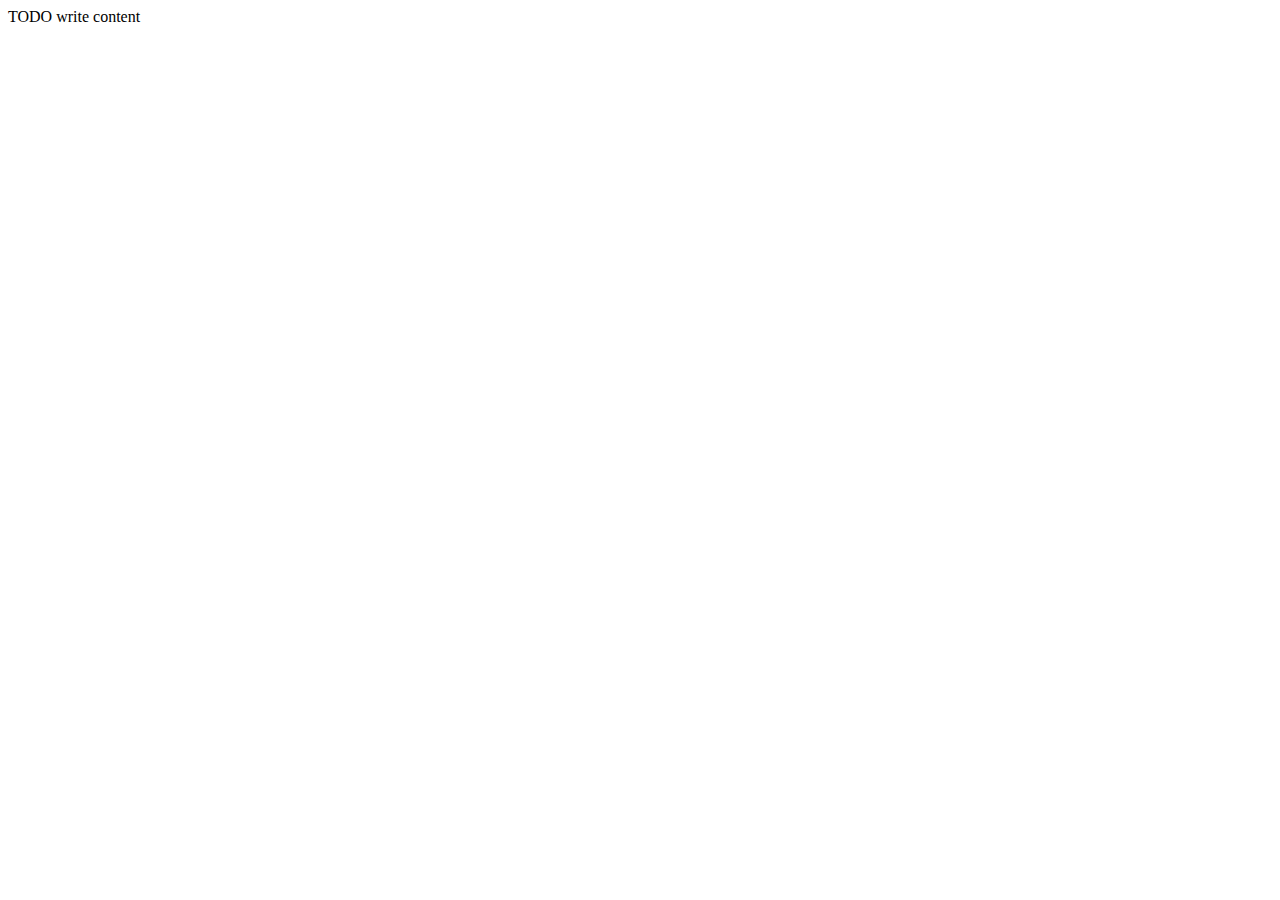
==== html/exhibits.html @ b880d721 "added stuff" ====
<!DOCTYPE html>
<!--
To change this license header, choose License Headers in Project Properties.
To change this template file, choose Tools | Templates
and open the template in the editor.
-->
<html>
    <head>
        <title>TODO supply a title</title>
        <meta charset="UTF-8">
        <meta name="viewport" content="width=device-width, initial-scale=1.0">
    </head>
    <body>
        <div>TODO write content</div>
    </body>
</html>
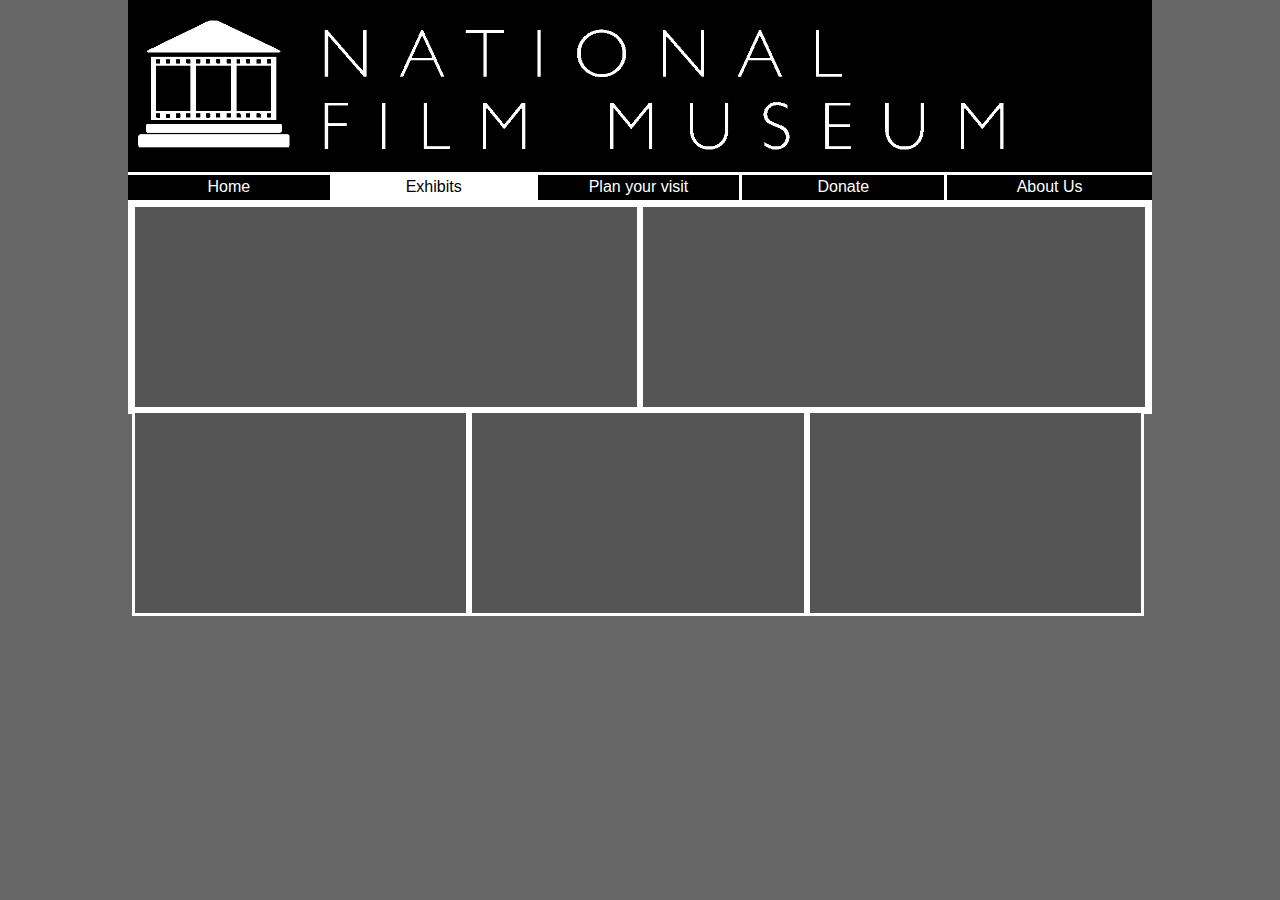
==== commit 131f8a74: "started third page and finished second rough draft" ====
--- a/html/exhibits.html
+++ b/html/exhibits.html
@@ -1,16 +1,32 @@
 <!DOCTYPE html>
-<!--
-To change this license header, choose License Headers in Project Properties.
-To change this template file, choose Tools | Templates
-and open the template in the editor.
--->
 <html>
     <head>
-        <title>TODO supply a title</title>
+        <title>National Film Museum</title>
         <meta charset="UTF-8">
-        <meta name="viewport" content="width=device-width, initial-scale=1.0">
+        <link rel="stylesheet" href="../css/global.css" type="text/css">
+        <link rel="stylesheet" href="../css/exhibits.css" type="text/css">
+        <link rel="shortcut icon" href="../favicon.ico" type="image/x-icon">
+        <link rel="icon" href="../favicon.ico" type="image/x-icon">
     </head>
     <body>
-        <div>TODO write content</div>
+        <div id="header">
+            <img id="headerImg" src="../images/nationalFilmHorz.png" alt="National Film Museum">
+            <ul>
+                <li><a href="../index.html"></a>Home</li>
+                <li id="selected"><a href="exhibits.html"></a>Exhibits</li>
+                <li><a href="visit.html"></a>Plan your visit</li>
+                <li>Donate</li>
+                <li id="rightHeader">About Us</li>
+            </ul>
+        </div>
+        
+        <div id="content">
+			<div class="twoCol"></div>
+			<div class="twoCol"></div>
+			<div class="clear"></div>
+			<div class="threeCol"></div>
+			<div class="threeCol"></div>
+			<div class="threeCol"></div>
+        </div>
     </body>
 </html>
--- a/css/global.css
+++ b/css/global.css
@@ -0,0 +1,99 @@
+* {
+margin: 0;
+padding: 0;
+}
+
+body {
+    margin: 0 auto;
+    width: 80%;
+    background-color: #666;
+}
+
+.clear{
+    clear: both;
+}
+
+#header {
+    font-family: sans-serif;
+    position: relative;
+    margin: 0 auto;
+    background-color: #000000;
+    height: 200px;
+}
+ul{
+    width: 100%;
+    position: absolute;
+    bottom: 0;
+    padding: 0;
+    margin: 0;
+}
+li {
+    height: 22px;
+    width: calc(20% - 3px);
+    float: left;
+    list-style-type: none;
+    text-align: center;
+    padding-top: 3px;
+    color: #FFFFFF;
+    border-width: 3px;
+    border-color: white;
+    border-style: solid;
+    border-bottom: none;
+    border-left: none;
+}
+
+#rightHeader{
+    border-right: none;
+    width: 20%;
+}
+
+#headerImg {
+    padding: 10px; 
+    padding-top: 20px;
+    height: 65%;
+    padding: auto;
+}
+
+a{
+    position: absolute;
+    text-decoration: none;
+    color: #FFFFFF;
+    display: block;
+    width: 20%;
+    height: 100%;
+}
+
+#selected{
+    color:#000000;
+    background-color: #FFFFFF;
+}
+
+li:hover{
+    background-color: #555;
+}
+
+#content{
+    padding: 4px;
+    border-color: #FFFFFF;
+    width: calc(100% - 8px);
+    background-color: #FFFFFF;
+}
+
+#footer{
+    position: relative;
+    top: 4.5px;
+    height: 100px;
+    width: 100%;
+    background-color: #FFFFFF;
+}
+
+#credits{
+    position: relative;
+    float: right;
+    top: 77px;
+    margin: 6px;
+    
+    color: #000000;
+    
+    font-size: 12px;
+}
--- a/css/exhibits.css
+++ b/css/exhibits.css
@@ -0,0 +1,21 @@
+.twoCol {
+	width: calc(50% - 6px);
+	height: 200px;
+	background-color: #555;
+	float: left;
+	border: 3px;
+	border-style: solid;
+	border-color: white;
+	
+}
+
+.threeCol {
+	width: calc(33% - 4px);
+	height: 200px;
+	background-color: #555;
+	float: left;
+	border: 3px;
+	border-style: solid;
+	border-color: white;
+	
+}
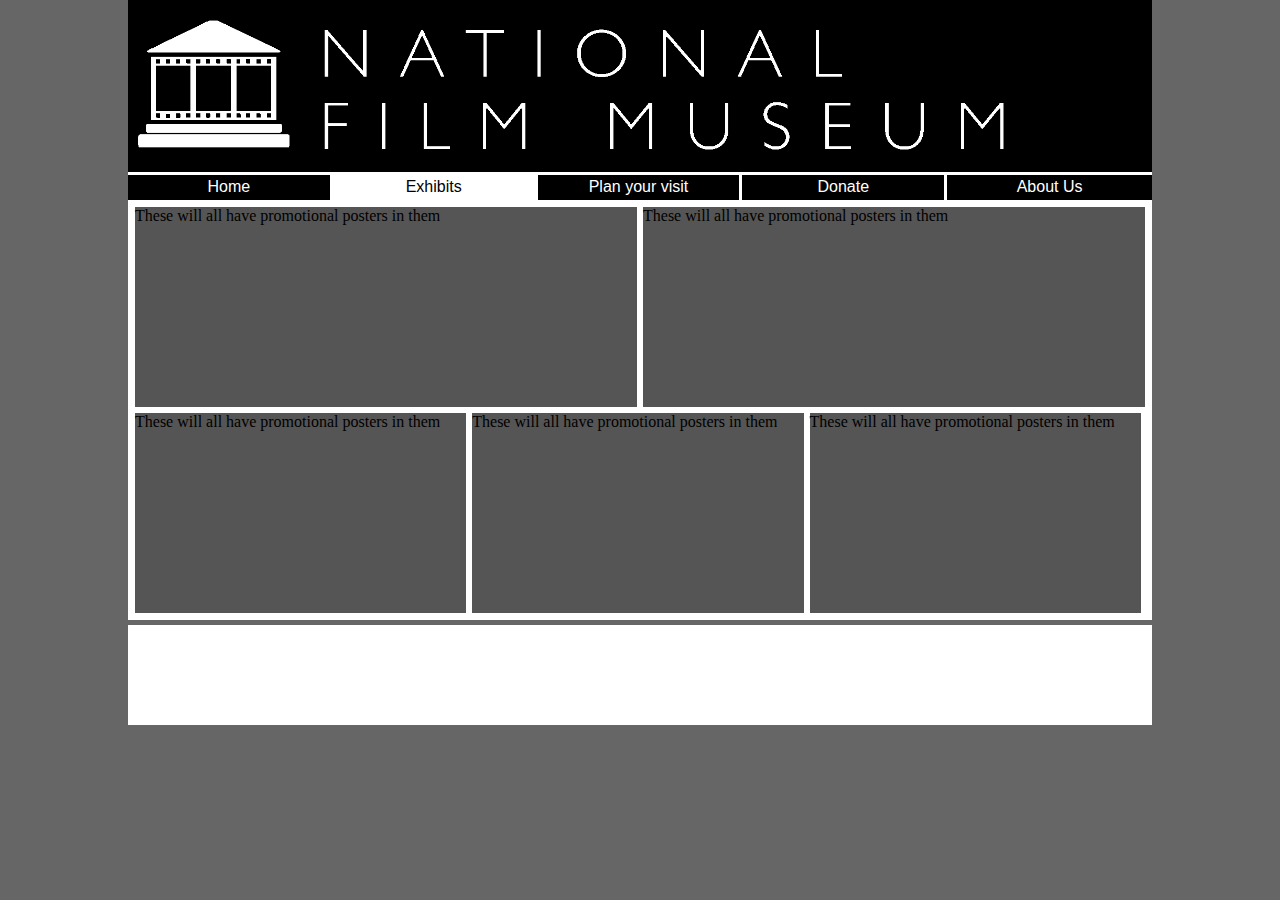
==== commit db0b9331: "made everything exact and finished the third page" ====
--- a/html/exhibits.html
+++ b/html/exhibits.html
@@ -19,14 +19,19 @@
                 <li id="rightHeader">About Us</li>
             </ul>
         </div>
+        <div class="clear"></div>
+        <div id="content">
+			<div class="twoCol" id="leftCol">These will all have promotional posters in them</div>
+			<div class="twoCol">These will all have promotional posters in them</div>
+			<div class="clear"></div>
+			<div class="threeCol">These will all have promotional posters in them</div>
+			<div class="threeCol" id="midCol">These will all have promotional posters in them</div>
+			<div class="threeCol">These will all have promotional posters in them</div>
+			<div class="clear"></div>
+        </div>
         
-        <div id="content">
-			<div class="twoCol"></div>
-			<div class="twoCol"></div>
-			<div class="clear"></div>
-			<div class="threeCol"></div>
-			<div class="threeCol"></div>
-			<div class="threeCol"></div>
+        <div id="footer">
+            
         </div>
     </body>
 </html>
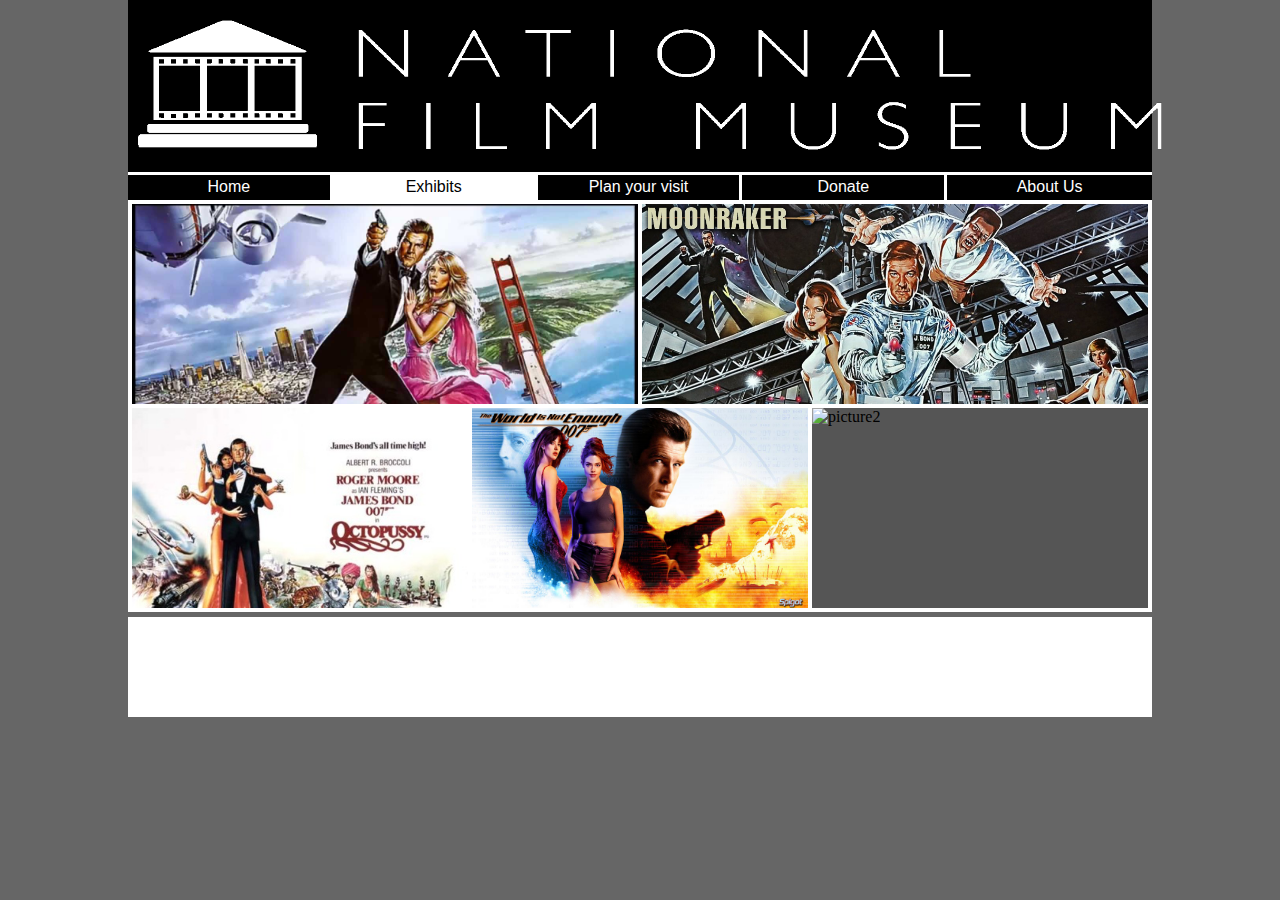
==== commit 0b9575f3: "Made exhibits better and fixed scaling issue" ====
--- a/html/exhibits.html
+++ b/html/exhibits.html
@@ -21,17 +21,47 @@
         </div>
         <div class="clear"></div>
         <div id="content">
-			<div class="twoCol" id="leftCol">These will all have promotional posters in them</div>
-			<div class="twoCol">These will all have promotional posters in them</div>
-			<div class="clear"></div>
-			<div class="threeCol">These will all have promotional posters in them</div>
-			<div class="threeCol" id="midCol">These will all have promotional posters in them</div>
-			<div class="threeCol">These will all have promotional posters in them</div>
-			<div class="clear"></div>
+            <div class="twoCol" id="leftCol">
+                <div class="whiteness">
+                    <h4>Live And Let Die</h4>
+                    <p>Lorem ipsum dolor sit amet, consectetur adipiscing elit. Nam congue nisl sodales, mattis magna sed, hendrerit orci. Pellentesque laoreet lectus eget metus pulvinar tincidunt. Nulla vehicula risus id lobortis pellentesque. Vestibulum dignissim mi magna. Donec dictum tempus ligula, non porttitor ligula. Maecenas vestibulum lorem sit amet aliquet molestie. Sed aliquet cursus odio, a convallis risus.</p>
+                </div>
+                <img src="../images/liveAndLetDie.jpg" alt="picture2">
+            </div>
+            <div class="twoCol">
+                <div class="whiteness">
+                    <h4>Moonraker</h4>
+                    <p>Lorem ipsum dolor sit amet, consectetur adipiscing elit. Nam congue nisl sodales, mattis magna sed, hendrerit orci. Pellentesque laoreet lectus eget metus pulvinar tincidunt. Nulla vehicula risus id lobortis pellentesque. Vestibulum dignissim mi magna. Donec dictum tempus ligula, non porttitor ligula. Maecenas vestibulum lorem sit amet aliquet molestie. Sed aliquet cursus odio, a convallis risus.</p>
+                </div>
+                <img src="../images/moonraker.jpg" alt="picture2">
+            </div>
+            <div class="clear"></div>
+            <div class="threeCol">
+                <div class="whiteness">
+                    <h4>Octopussy</h4>
+                    <p>Lorem ipsum dolor sit amet, consectetur adipiscing elit. Nam congue nisl sodales, mattis magna sed, hendrerit orci. Pellentesque laoreet lectus eget metus pulvinar tincidunt. Nulla vehicula risus id lobortis pellentesque.</p>
+                </div>
+                <img src="../images/octopussy.jpg" alt="picture2">
+            </div>
+            <div class="threeCol" id="midCol">
+                <div class="whiteness">
+                    <h4>The World is not Enough</h4>
+                    <p>Lorem ipsum dolor sit amet, consectetur adipiscing elit. Nam congue nisl sodales, mattis magna sed, hendrerit orci. Pellentesque laoreet lectus eget metus pulvinar tincidunt. Nulla vehicula risus id lobortis pellentesque.</p>
+                </div>
+                <img src="../images/theWorldIsNotEnough.jpg" alt="picture2">
+            </div>
+            <div class="threeCol">
+                <div class="whiteness">
+                    <h4>The Living Dyalights</h4>
+                    <p>Lorem ipsum dolor sit amet, consectetur adipiscing elit. Nam congue nisl sodales, mattis magna sed, hendrerit orci. Pellentesque laoreet lectus eget metus pulvinar tincidunt. Nulla vehicula risus id lobortis pellentesque.</p>
+                </div>
+                <img src="../images/TheLivingDaylights.jpg" alt="picture2">
+            </div>
+            <div class="clear"></div>
         </div>
-        
+
         <div id="footer">
-            
+
         </div>
     </body>
 </html>
--- a/css/global.css
+++ b/css/global.css
@@ -70,6 +70,7 @@
 
 li:hover{
     background-color: #555;
+    transistion: linear 1s;
 }
 
 #content{
--- a/css/exhibits.css
+++ b/css/exhibits.css
@@ -1,21 +1,60 @@
 .twoCol {
-	width: calc(50% - 6px);
+	width: calc(50% - 2px);
 	height: 200px;
 	background-color: #555;
 	float: left;
-	border: 3px;
-	border-style: solid;
-	border-color: white;
-	
+        overflow: hidden;
+}
+
+#leftCol {
+	margin-right: 4px;
 }
 
 .threeCol {
-	width: calc(33% - 4px);
+	margin-top: 4px; 
+	width : calc(100%/3 - 8px/3);
 	height: 200px;
 	background-color: #555;
 	float: left;
-	border: 3px;
-	border-style: solid;
-	border-color: white;
-	
+        overflow: hidden;
 }
+
+#midCol {
+	margin-right: 4px;
+	margin-left: 4px;
+}
+
+img{
+    width:100%; 
+}
+
+p{
+    margin: 15px;
+    opacity: 0;
+    text-align: center;
+}
+h4{
+    text-align: center;
+    padding-top: 20px;
+}
+
+.whiteness{
+    transition: .2s;
+    opacity: 0;
+    position: absolute;
+    width: calc(40% - 2px);
+    height: 200px;
+}
+
+.threeCol .whiteness{
+    width: 26.3%;
+}
+
+.whiteness:hover{
+    opacity: 1;
+    background-color: rgba(255, 255, 255, .8);
+}
+
+p{
+    opacity: 1;
+}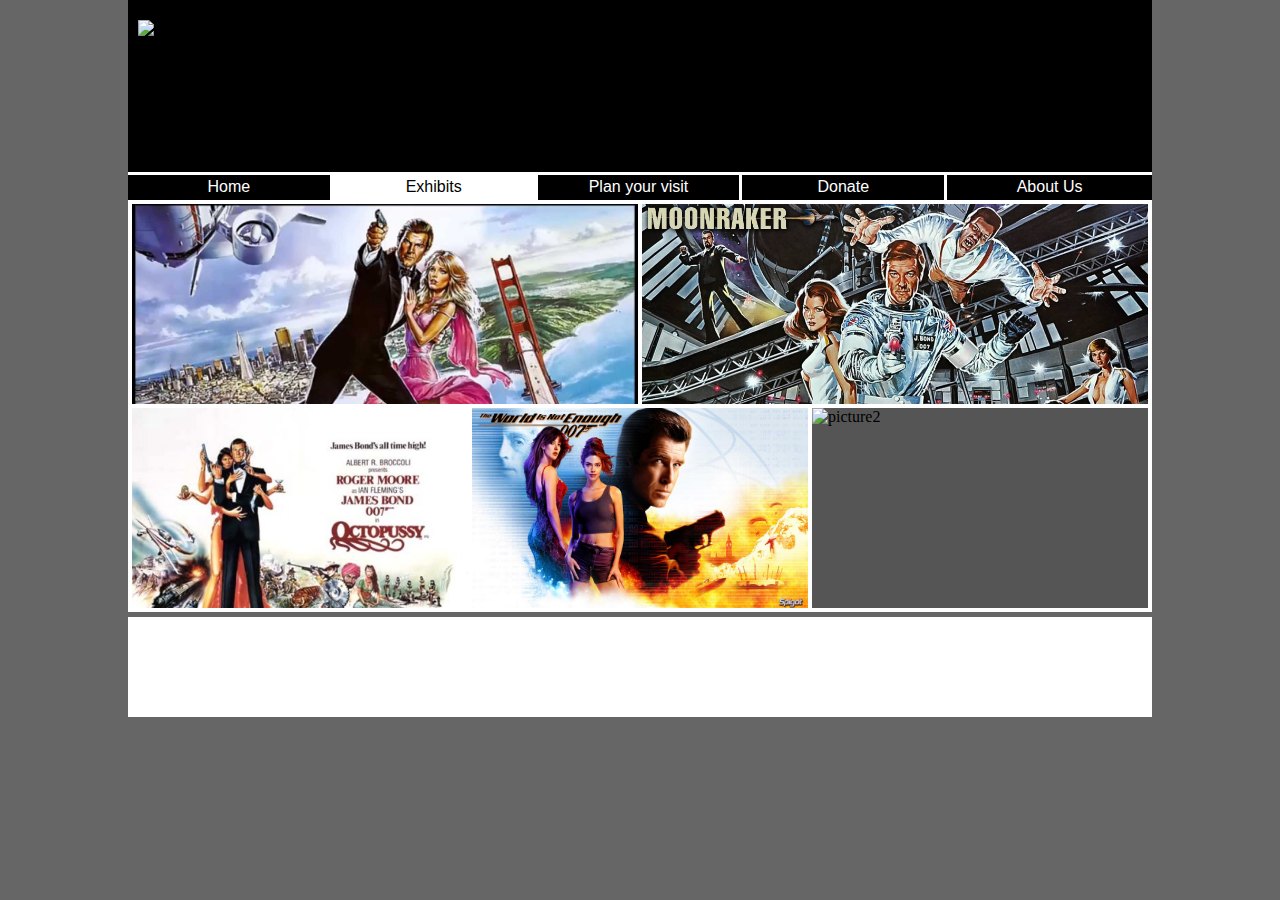
==== commit 9b1761ca: "fixed a bit of fuckery that i caused" ====
--- a/html/exhibits.html
+++ b/html/exhibits.html
@@ -10,7 +10,7 @@
     </head>
     <body>
         <div id="header">
-            <img id="headerImg" src="../images/nationalFilmHorz.png" alt="National Film Museum">
+            <img id="headerImg" src="../images/nationalFilm.png" alt="National Film Museum">
             <ul>
                 <li><a href="../index.html"></a>Home</li>
                 <li id="selected"><a href="exhibits.html"></a>Exhibits</li>
@@ -26,14 +26,14 @@
                     <h4>Live And Let Die</h4>
                     <p>Lorem ipsum dolor sit amet, consectetur adipiscing elit. Nam congue nisl sodales, mattis magna sed, hendrerit orci. Pellentesque laoreet lectus eget metus pulvinar tincidunt. Nulla vehicula risus id lobortis pellentesque. Vestibulum dignissim mi magna. Donec dictum tempus ligula, non porttitor ligula. Maecenas vestibulum lorem sit amet aliquet molestie. Sed aliquet cursus odio, a convallis risus.</p>
                 </div>
-                <img src="../images/liveAndLetDie.jpg" alt="picture2">
+                <img class="notTitle" src="../images/liveAndLetDie.jpg" alt="picture2">
             </div>
             <div class="twoCol">
                 <div class="whiteness">
                     <h4>Moonraker</h4>
                     <p>Lorem ipsum dolor sit amet, consectetur adipiscing elit. Nam congue nisl sodales, mattis magna sed, hendrerit orci. Pellentesque laoreet lectus eget metus pulvinar tincidunt. Nulla vehicula risus id lobortis pellentesque. Vestibulum dignissim mi magna. Donec dictum tempus ligula, non porttitor ligula. Maecenas vestibulum lorem sit amet aliquet molestie. Sed aliquet cursus odio, a convallis risus.</p>
                 </div>
-                <img src="../images/moonraker.jpg" alt="picture2">
+                <img class="notTitle" src="../images/moonraker.jpg" alt="picture2">
             </div>
             <div class="clear"></div>
             <div class="threeCol">
@@ -41,21 +41,21 @@
                     <h4>Octopussy</h4>
                     <p>Lorem ipsum dolor sit amet, consectetur adipiscing elit. Nam congue nisl sodales, mattis magna sed, hendrerit orci. Pellentesque laoreet lectus eget metus pulvinar tincidunt. Nulla vehicula risus id lobortis pellentesque.</p>
                 </div>
-                <img src="../images/octopussy.jpg" alt="picture2">
+                <img class="notTitle" src="../images/octopussy.jpg" alt="picture2">
             </div>
             <div class="threeCol" id="midCol">
                 <div class="whiteness">
                     <h4>The World is not Enough</h4>
                     <p>Lorem ipsum dolor sit amet, consectetur adipiscing elit. Nam congue nisl sodales, mattis magna sed, hendrerit orci. Pellentesque laoreet lectus eget metus pulvinar tincidunt. Nulla vehicula risus id lobortis pellentesque.</p>
                 </div>
-                <img src="../images/theWorldIsNotEnough.jpg" alt="picture2">
+                <img class="notTitle" src="../images/theWorldIsNotEnough.jpg" alt="picture2">
             </div>
             <div class="threeCol">
                 <div class="whiteness">
                     <h4>The Living Dyalights</h4>
                     <p>Lorem ipsum dolor sit amet, consectetur adipiscing elit. Nam congue nisl sodales, mattis magna sed, hendrerit orci. Pellentesque laoreet lectus eget metus pulvinar tincidunt. Nulla vehicula risus id lobortis pellentesque.</p>
                 </div>
-                <img src="../images/TheLivingDaylights.jpg" alt="picture2">
+                <img class="notTitle" src="../images/TheLivingDaylights.jpg" alt="picture2">
             </div>
             <div class="clear"></div>
         </div>
--- a/css/exhibits.css
+++ b/css/exhibits.css
@@ -24,7 +24,7 @@
 	margin-left: 4px;
 }
 
-img{
+.notTitle{
     width:100%; 
 }
 
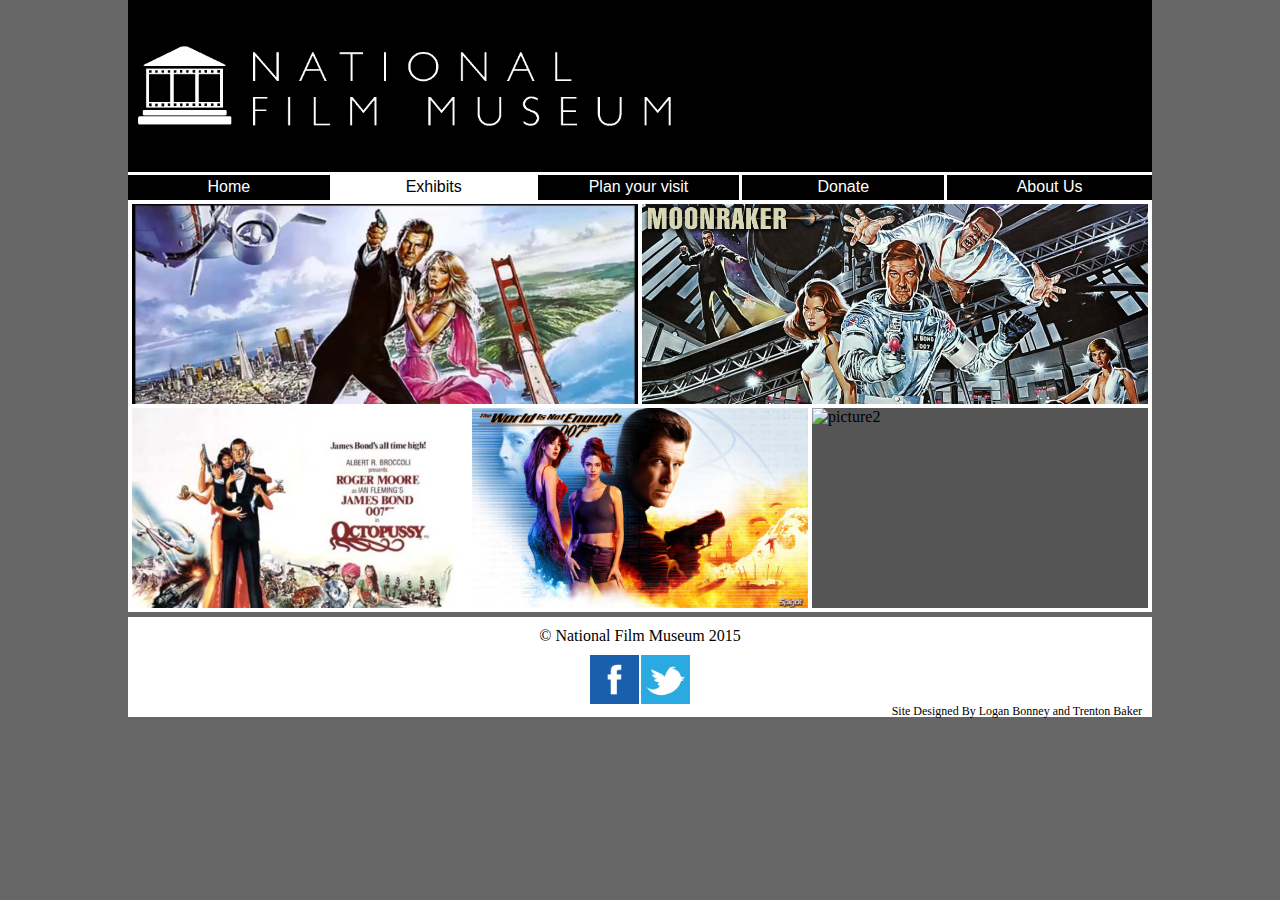
==== commit 99fef43c: "basically done" ====
--- a/html/exhibits.html
+++ b/html/exhibits.html
@@ -1,67 +1,97 @@
 <!DOCTYPE html>
 <html>
-    <head>
-        <title>National Film Museum</title>
-        <meta charset="UTF-8">
-        <link rel="stylesheet" href="../css/global.css" type="text/css">
-        <link rel="stylesheet" href="../css/exhibits.css" type="text/css">
-        <link rel="shortcut icon" href="../favicon.ico" type="image/x-icon">
-        <link rel="icon" href="../favicon.ico" type="image/x-icon">
-    </head>
-    <body>
-        <div id="header">
-            <img id="headerImg" src="../images/nationalFilm.png" alt="National Film Museum">
-            <ul>
-                <li><a href="../index.html"></a>Home</li>
-                <li id="selected"><a href="exhibits.html"></a>Exhibits</li>
-                <li><a href="visit.html"></a>Plan your visit</li>
-                <li>Donate</li>
-                <li id="rightHeader">About Us</li>
-            </ul>
-        </div>
-        <div class="clear"></div>
-        <div id="content">
-            <div class="twoCol" id="leftCol">
-                <div class="whiteness">
-                    <h4>Live And Let Die</h4>
-                    <p>Lorem ipsum dolor sit amet, consectetur adipiscing elit. Nam congue nisl sodales, mattis magna sed, hendrerit orci. Pellentesque laoreet lectus eget metus pulvinar tincidunt. Nulla vehicula risus id lobortis pellentesque. Vestibulum dignissim mi magna. Donec dictum tempus ligula, non porttitor ligula. Maecenas vestibulum lorem sit amet aliquet molestie. Sed aliquet cursus odio, a convallis risus.</p>
-                </div>
-                <img class="notTitle" src="../images/liveAndLetDie.jpg" alt="picture2">
-            </div>
-            <div class="twoCol">
-                <div class="whiteness">
-                    <h4>Moonraker</h4>
-                    <p>Lorem ipsum dolor sit amet, consectetur adipiscing elit. Nam congue nisl sodales, mattis magna sed, hendrerit orci. Pellentesque laoreet lectus eget metus pulvinar tincidunt. Nulla vehicula risus id lobortis pellentesque. Vestibulum dignissim mi magna. Donec dictum tempus ligula, non porttitor ligula. Maecenas vestibulum lorem sit amet aliquet molestie. Sed aliquet cursus odio, a convallis risus.</p>
-                </div>
-                <img class="notTitle" src="../images/moonraker.jpg" alt="picture2">
-            </div>
-            <div class="clear"></div>
-            <div class="threeCol">
-                <div class="whiteness">
-                    <h4>Octopussy</h4>
-                    <p>Lorem ipsum dolor sit amet, consectetur adipiscing elit. Nam congue nisl sodales, mattis magna sed, hendrerit orci. Pellentesque laoreet lectus eget metus pulvinar tincidunt. Nulla vehicula risus id lobortis pellentesque.</p>
-                </div>
-                <img class="notTitle" src="../images/octopussy.jpg" alt="picture2">
-            </div>
-            <div class="threeCol" id="midCol">
-                <div class="whiteness">
-                    <h4>The World is not Enough</h4>
-                    <p>Lorem ipsum dolor sit amet, consectetur adipiscing elit. Nam congue nisl sodales, mattis magna sed, hendrerit orci. Pellentesque laoreet lectus eget metus pulvinar tincidunt. Nulla vehicula risus id lobortis pellentesque.</p>
-                </div>
-                <img class="notTitle" src="../images/theWorldIsNotEnough.jpg" alt="picture2">
-            </div>
-            <div class="threeCol">
-                <div class="whiteness">
-                    <h4>The Living Dyalights</h4>
-                    <p>Lorem ipsum dolor sit amet, consectetur adipiscing elit. Nam congue nisl sodales, mattis magna sed, hendrerit orci. Pellentesque laoreet lectus eget metus pulvinar tincidunt. Nulla vehicula risus id lobortis pellentesque.</p>
-                </div>
-                <img class="notTitle" src="../images/TheLivingDaylights.jpg" alt="picture2">
-            </div>
-            <div class="clear"></div>
-        </div>
+<head>
+<title>National Film Museum</title>
+<meta charset="UTF-8">
+<link rel="stylesheet" href="../css/global.css" type="text/css">
+<link rel="stylesheet" href="../css/exhibits.css" type="text/css">
+<link rel="shortcut icon" href="../favicon.ico" type="image/x-icon">
+<link rel="icon" href="../favicon.ico" type="image/x-icon">
+</head>
+<body>
+	<div id="header">
+		<img id="headerImg" src="../images/nationalFilmHorz.png"
+			alt="National Film Museum">
+		<ul>
+			<li><a href="../index.html"></a>Home</li>
+			<li id="selected"><a href="exhibits.html"></a>Exhibits</li>
+			<li><a href="visit.html"></a>Plan your visit</li>
+			<li>Donate</li>
+			<li id="rightHeader">About Us</li>
+		</ul>
+	</div>
+	<div class="clear"></div>
+	<div id="content">
+		<div class="twoCol" id="leftCol">
+			<div class="whiteness">
+				<h4>Live And Let Die</h4>
+				<p>Lorem ipsum dolor sit amet, consectetur adipiscing elit. Nam
+					congue nisl sodales, mattis magna sed, hendrerit orci. Pellentesque
+					laoreet lectus eget metus pulvinar tincidunt. Nulla vehicula risus
+					id lobortis pellentesque. Vestibulum dignissim mi magna. Donec
+					dictum tempus ligula, non porttitor ligula. Maecenas vestibulum
+					lorem sit amet aliquet molestie. Sed aliquet cursus odio, a
+					convallis risus.</p>
+			</div>
+			<img class="notTitle" src="../images/liveAndLetDie.jpg"
+				alt="picture2">
+		</div>
+		<div class="twoCol">
+			<div class="whiteness">
+				<h4>Moonraker</h4>
+				<p>Lorem ipsum dolor sit amet, consectetur adipiscing elit. Nam
+					congue nisl sodales, mattis magna sed, hendrerit orci. Pellentesque
+					laoreet lectus eget metus pulvinar tincidunt. Nulla vehicula risus
+					id lobortis pellentesque. Vestibulum dignissim mi magna. Donec
+					dictum tempus ligula, non porttitor ligula. Maecenas vestibulum
+					lorem sit amet aliquet molestie. Sed aliquet cursus odio, a
+					convallis risus.</p>
+			</div>
+			<img class="notTitle" src="../images/moonraker.jpg" alt="picture2">
+		</div>
+		<div class="clear"></div>
+		<div class="threeCol">
+			<div class="whiteness">
+				<h4>Octopussy</h4>
+				<p>Lorem ipsum dolor sit amet, consectetur adipiscing elit. Nam
+					congue nisl sodales, mattis magna sed, hendrerit orci. Pellentesque
+					laoreet lectus eget metus pulvinar tincidunt. Nulla vehicula risus
+					id lobortis pellentesque.</p>
+			</div>
+			<img class="notTitle" src="../images/octopussy.jpg" alt="picture2">
+		</div>
+		<div class="threeCol" id="midCol">
+			<div class="whiteness">
+				<h4>The World is not Enough</h4>
+				<p>Lorem ipsum dolor sit amet, consectetur adipiscing elit. Nam
+					congue nisl sodales, mattis magna sed, hendrerit orci. Pellentesque
+					laoreet lectus eget metus pulvinar tincidunt. Nulla vehicula risus
+					id lobortis pellentesque.</p>
+			</div>
+			<img class="notTitle" src="../images/theWorldIsNotEnough.jpg"
+				alt="picture2">
+		</div>
+		<div class="threeCol">
+			<div class="whiteness">
+				<h4>The Living Dyalights</h4>
+				<p>Lorem ipsum dolor sit amet, consectetur adipiscing elit. Nam
+					congue nisl sodales, mattis magna sed, hendrerit orci. Pellentesque
+					laoreet lectus eget metus pulvinar tincidunt. Nulla vehicula risus
+					id lobortis pellentesque.</p>
+			</div>
+			<img class="notTitle" src="../images/TheLivingDaylights.jpg"
+				alt="picture2">
+		</div>
+		<div class="clear"></div>
+	</div>
 
-        <div id="footer">
+	<div id="footer">
+		<p id="copyright">© National Film Museum 2015</p>
+		<img id="socialMedia" src="../images/twitAndFace.jpg"
+			alt="Social Media Links"></img>
+		<div class="clear"></div>
 
-        </div>
-    </body>
+		<p id="credits">Site Designed By Logan Bonney and Trenton Baker</p>
+	</div>
+</body>
 </html>
--- a/css/global.css
+++ b/css/global.css
@@ -1,100 +1,115 @@
 * {
-margin: 0;
-padding: 0;
+	margin: 0;
+	padding: 0;
 }
 
 body {
-    margin: 0 auto;
-    width: 80%;
-    background-color: #666;
+	margin: 0 auto;
+	width: 80%;
+	background-color: #666;
 }
 
-.clear{
-    clear: both;
+.clear {
+	clear: both;
 }
 
 #header {
-    font-family: sans-serif;
-    position: relative;
-    margin: 0 auto;
-    background-color: #000000;
-    height: 200px;
-}
-ul{
-    width: 100%;
-    position: absolute;
-    bottom: 0;
-    padding: 0;
-    margin: 0;
-}
-li {
-    height: 22px;
-    width: calc(20% - 3px);
-    float: left;
-    list-style-type: none;
-    text-align: center;
-    padding-top: 3px;
-    color: #FFFFFF;
-    border-width: 3px;
-    border-color: white;
-    border-style: solid;
-    border-bottom: none;
-    border-left: none;
+	font-family: sans-serif;
+	position: relative;
+	margin: 0 auto;
+	background-color: #000000;
+	height: 200px;
 }
 
-#rightHeader{
-    border-right: none;
-    width: 20%;
+ul {
+	width: 100%;
+	position: absolute;
+	bottom: 0;
+	padding: 0;
+	margin: 0;
+}
+
+li {
+	height: 22px;
+	width: calc(20% - 3px);
+	float: left;
+	list-style-type: none;
+	text-align: center;
+	padding-top: 3px;
+	color: #FFFFFF;
+	border-width: 3px;
+	border-color: white;
+	border-style: solid;
+	border-bottom: none;
+	border-left: none;
+	transition: .15s;
+}
+
+#rightHeader {
+	border-right: none;
+	width: 20%;
 }
 
 #headerImg {
-    padding: 10px; 
-    padding-top: 20px;
-    height: 65%;
-    padding: auto;
+	vertical-align: middle;
+	height: 40%;
+	padding: 46px 10px;
 }
 
-a{
-    position: absolute;
-    text-decoration: none;
-    color: #FFFFFF;
-    display: block;
-    width: 20%;
-    height: 100%;
+a {
+	position: absolute;
+	text-decoration: none;
+	color: #FFFFFF;
+	display: block;
+	width: 20%;
+	height: 100%;
 }
 
-#selected{
-    color:#000000;
-    background-color: #FFFFFF;
+#selected {
+	color: #000000;
+	background-color: #FFFFFF;
 }
 
-li:hover{
-    background-color: #555;
-    transistion: linear 1s;
+li:hover {
+	background-color: #555;
 }
 
-#content{
-    padding: 4px;
-    border-color: #FFFFFF;
-    width: calc(100% - 8px);
-    background-color: #FFFFFF;
+#content {
+	padding: 4px;
+	border-color: #FFFFFF;
+	width: calc(100% - 8px);
+	background-color: #FFFFFF;
 }
 
-#footer{
-    position: relative;
-    top: 4.5px;
-    height: 100px;
-    width: 100%;
-    background-color: #FFFFFF;
+#footer {
+	position: relative;
+	top: 4.5px;
+	height: 100px;
+	width: 100%;
+	background-color: #FFFFFF;
 }
 
-#credits{
-    position: relative;
-    float: right;
-    top: 77px;
-    margin: 6px;
-    
-    color: #000000;
-    
-    font-size: 12px;
+#credits {
+	margin: 0;
+	float: right;
+	float: bottom;
+	margin-right: 10px;
+	color: #000000;
+	font-size: 12px;
 }
+
+#socialMedia {
+	margin-left: 3px;
+	margin-top: 3px;
+	width: 100px;
+	display: block;
+	margin: 0 auto;
+}
+
+#copyright {
+	padding-top: 10px;
+	padding-bottom: 10px;
+	width: 100% display: block;
+	margin: 0 auto;
+	text-align: center;
+}--- a/css/exhibits.css
+++ b/css/exhibits.css
@@ -30,9 +30,9 @@
 
 p{
     margin: 15px;
-    opacity: 0;
     text-align: center;
 }
+
 h4{
     text-align: center;
     padding-top: 20px;
@@ -53,8 +53,4 @@
 .whiteness:hover{
     opacity: 1;
     background-color: rgba(255, 255, 255, .8);
-}
-
-p{
-    opacity: 1;
 }